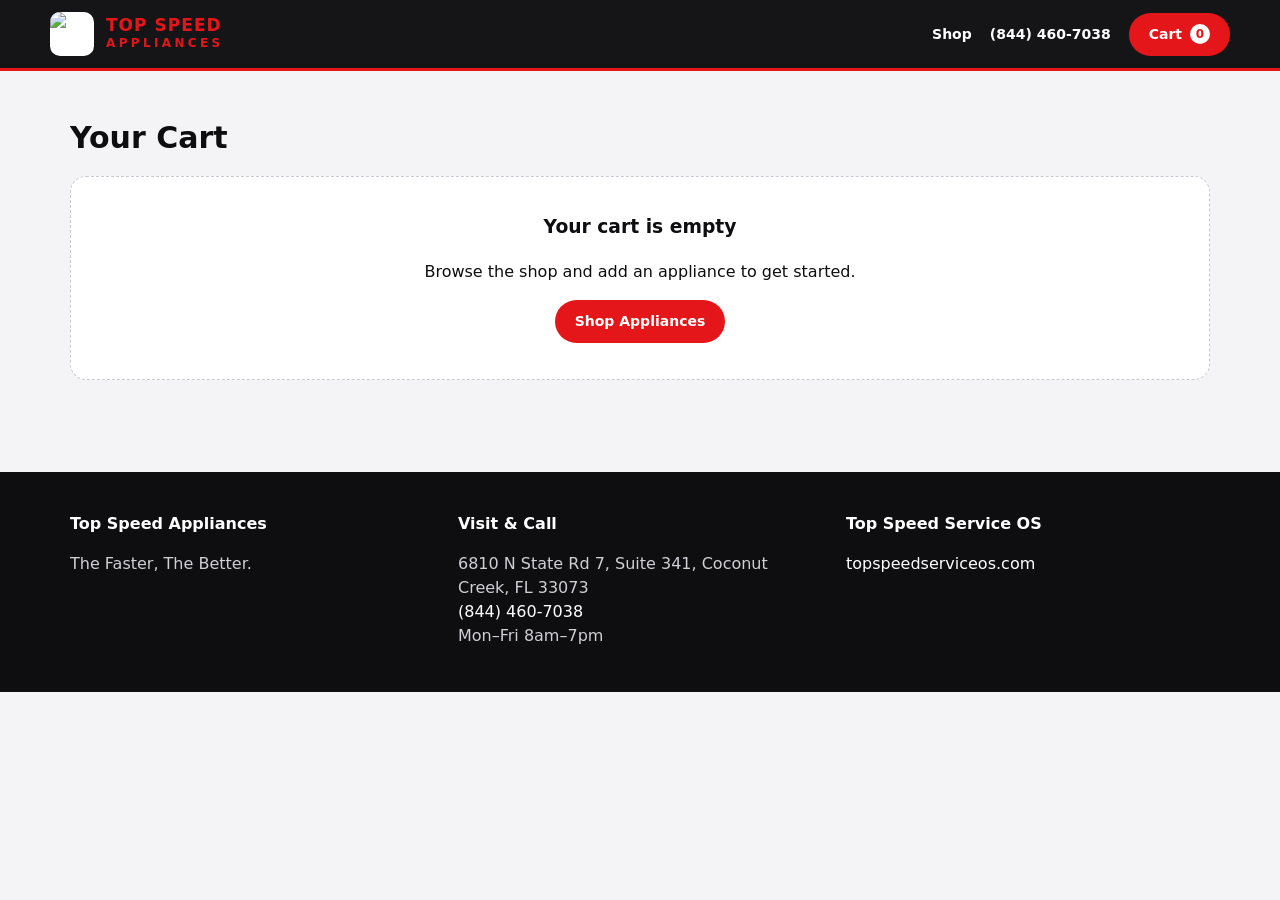
==== cart.html @ 15ac5998 "Top Speed Appliances shop — storefront" ====
<!DOCTYPE html>
<html lang="en"><head><meta charset="utf-8"><meta name="viewport" content="width=device-width,initial-scale=1">
<title>Cart &amp; Checkout — Top Speed Appliances</title><meta name="description" content="Review your cart and check out at Top Speed Appliances. Call (844) 460-7038.">
<link rel="icon" type="image/svg+xml" href="/favicon.svg"><link rel="stylesheet" href="/styles.css"></head><body>
<header class="site"><div class="wrap header-in"><a class="logo" href="/"><img src="/assets/logo-symbol.svg" alt="Top Speed Appliances logo"><span><b>TOP SPEED</b><span>APPLIANCES</span></span></a>
<nav class="main"><a href="/">Shop</a><a href="tel:+18444607038">(844) 460-7038</a><a class="btn" href="/cart.html">Cart <span class="cart-count" id="cart-count">0</span></a></nav></div></header>
<section><div class="wrap"><h2>Your Cart</h2><div id="cart-wrap" style="margin-top:16px"></div>
<div id="checkout-wrap" style="margin-top:28px"></div><div id="result" style="margin-top:16px"></div></div></section>
<footer class="site"><div class="wrap"><div class="cols"><div><h4>Top Speed Appliances</h4><p>The Faster, The Better.</p></div><div><h4>Visit &amp; Call</h4><p>6810 N State Rd 7, Suite 341, Coconut Creek, FL 33073<br><a href="tel:+18444607038">(844) 460-7038</a><br>Mon–Fri 8am–7pm</p></div><div><h4>Top Speed Service OS</h4><p><a href="https://topspeedserviceos.com">topspeedserviceos.com</a></p></div></div></div></footer>
<script src="/app.js"></script>
<script>
function renderCart(){
  var cart = getCart(); var w = document.getElementById('cart-wrap'); var cw = document.getElementById('checkout-wrap');
  if (!cart.length) { w.innerHTML = '<div class="empty"><h3>Your cart is empty</h3><p>Browse the shop and add an appliance to get started.</p><a class="btn" href="/">Shop Appliances</a></div>'; cw.innerHTML = ''; return; }
  var rows = cart.map(function(i, idx){
    return '<tr><td>' + esc(i.title || i.productId) + '</td><td>' + money(i.priceCents) + '</td><td><span class="qty"><button data-dec="' + idx + '" aria-label="Decrease">−</button> ' + i.qty + ' <button data-inc="' + idx + '" aria-label="Increase">+</button></span></td><td><strong>' + money((i.priceCents || 0) * i.qty) + '</strong></td><td><button data-del="' + idx + '" class="btn ghost" style="padding:6px 12px">Remove</button></td></tr>';
  }).join('');
  var subtotal = cartSubtotalCents(cart, null);
  w.innerHTML = '<div style="overflow-x:auto"><table class="cart"><thead><tr><th>Item</th><th>Price</th><th>Qty</th><th>Line Total</th><th></th></tr></thead><tbody>' + rows + '</tbody></table></div><p style="text-align:right;font-size:18px"><strong>Subtotal: ' + money(subtotal) + '</strong></p><p class="sub" style="text-align:right;font-size:13px">Subtotal only. If delivery is chosen, delivery is quoted at checkout confirmation — no delivery charge is added here.</p>';
  cw.innerHTML = '<h3>Checkout</h3><form class="checkout" id="co-form"><label>Full name<input name="name" required autocomplete="name"></label><label>Phone<input name="phone" required type="tel" autocomplete="tel"></label><label>Email<input name="email" required type="email" autocomplete="email"></label><label>Fulfillment<select name="fulfillment"><option value="PICKUP">Pickup — 6810 N State Rd 7, Suite 341, Coconut Creek, FL 33073</option><option value="DELIVERY">Delivery (quoted at checkout confirmation)</option></select></label><label>Notes (optional)<textarea name="notes" rows="3"></textarea></label><button class="btn" type="submit">Place Order</button><p class="sub" style="font-size:13px;margin:0">Your order is confirmed once payment completes. If a payment link is provided, use the Complete Payment button after placing your order.</p></form>';
  w.querySelectorAll('[data-inc]').forEach(function(b){ b.addEventListener('click', function(){ var c = getCart(); c[+b.getAttribute('data-inc')].qty++; setCart(c); renderCart(); }); });
  w.querySelectorAll('[data-dec]').forEach(function(b){ b.addEventListener('click', function(){ var c = getCart(); var i = +b.getAttribute('data-dec'); c[i].qty--; if (c[i].qty < 1) c.splice(i, 1); setCart(c); renderCart(); }); });
  w.querySelectorAll('[data-del]').forEach(function(b){ b.addEventListener('click', function(){ var c = getCart(); c.splice(+b.getAttribute('data-del'), 1); setCart(c); renderCart(); }); });
  document.getElementById('co-form').addEventListener('submit', submitOrder);
}
function submitOrder(e){
  e.preventDefault();
  var fd = new FormData(e.target); var cart = getCart(); var result = document.getElementById('result');
  var payload = { customer: { name: String(fd.get('name') || '').trim(), phone: String(fd.get('phone') || '').trim(), email: String(fd.get('email') || '').trim() }, items: cart.map(function(i){ return { productId: i.productId, qty: i.qty }; }), fulfillment: String(fd.get('fulfillment') || 'PICKUP'), notes: String(fd.get('notes') || '').trim() || undefined };
  result.innerHTML = '<p class="sub">Placing your order…</p>';
  fetch(API_BASE + '/api/v1/sales-os/orders', { method: 'POST', headers: { 'Content-Type': 'application/json' }, body: JSON.stringify(payload) })
    .then(function(r){ if (!r.ok) throw new Error('order ' + r.status); return r.json(); })
    .then(function(j){
      var order = (j.data && j.data.order) || {}; var checkout = (j.data && j.data.checkout) || {};
      var url = checkout.url || checkout.checkoutUrl || checkout.paymentUrl || '';
      var html = '<div class="notice ok"><strong>Order placed.</strong> Order ID: ' + esc(order.id || '—') + '. Your order is confirmed once payment completes — it is not paid yet.';
      if (url) html += '<div style="margin-top:12px"><a class="btn" href="' + esc(url) + '">Complete Payment</a></div>';
      html += '</div>';
      result.innerHTML = html; setCart([]); renderCart(); result.scrollIntoView();
    })
    .catch(function(){ result.innerHTML = '<div class="notice err"><strong>We could not place this order online.</strong> Please call <a href="tel:+18444607038">(844) 460-7038</a> (Mon–Fri 8am–7pm) and we will take your order directly. Your cart has been kept.</div>'; });
}
renderCart();
</script></body></html>
---- styles.css ----
:root{--black:#0E0E10;--red:#E5161A;--red-d:#b80f13;--graphite:#34343A;--bg:#f4f4f6;--card:#fff;--muted:#5c5c66;--line:#e2e2e8;--radius:16px}
*{box-sizing:border-box}html,body{margin:0;padding:0}body{font-family:Inter,system-ui,-apple-system,Segoe UI,Roboto,Arial,sans-serif;background:var(--bg);color:var(--black);line-height:1.5;overflow-x:hidden}
a{color:inherit}img,svg{max-width:100%}
.wrap{max-width:1180px;margin:0 auto;padding:0 20px}
header.site{position:sticky;top:0;z-index:50;background:rgba(14,14,16,.97);color:#fff;border-bottom:3px solid var(--red)}
.header-in{display:flex;align-items:center;gap:16px;padding:12px 0;flex-wrap:wrap}
.logo{display:flex;align-items:center;gap:12px;text-decoration:none;color:#fff}.logo img{width:44px;height:44px;border-radius:10px;background:#fff}
.logo b{font-size:17px;letter-spacing:.06em;display:block;line-height:1.1}.logo span{color:var(--red);font-size:12px;letter-spacing:.28em;font-weight:700}
nav.main{margin-left:auto;display:flex;gap:18px;flex-wrap:wrap;align-items:center}nav.main a{color:#fff;text-decoration:none;font-size:14px;font-weight:600}nav.main a:hover{color:#ff6b6e}
.btn{display:inline-flex;align-items:center;gap:8px;background:var(--red);color:#fff!important;border:0;border-radius:999px;padding:11px 20px;font-weight:700;font-size:14px;text-decoration:none;cursor:pointer}.btn:hover{background:var(--red-d)}.btn.dark{background:var(--black)}.btn.ghost{background:#fff;color:var(--black)!important;border:1px solid var(--line)}.btn svg{width:18px;height:18px;flex:none}
.cart-count{background:#fff;color:var(--red);border-radius:999px;min-width:20px;height:20px;display:inline-flex;align-items:center;justify-content:center;font-size:12px;padding:0 5px}
.hero{background:radial-gradient(900px 400px at 85% -10%,rgba(229,22,26,.45),transparent 60%),linear-gradient(135deg,#0E0E10,#1b1b20 55%,#34343A);color:#fff;padding:56px 0 64px}
.hero h1{font-size:clamp(30px,5vw,52px);line-height:1.05;margin:14px 0 14px;max-width:720px}.hero p{color:#d7d7de;max-width:620px;font-size:17px}.hero .cta{display:flex;gap:12px;flex-wrap:wrap;margin-top:24px}
.eyebrow{color:#ff6b6e;letter-spacing:.24em;font-weight:800;font-size:12px;text-transform:uppercase}
.hero-logo{background:#fff;border-radius:14px;padding:10px 14px;display:inline-block}
section{padding:44px 0}.section-head{display:flex;align-items:end;justify-content:space-between;gap:16px;flex-wrap:wrap;margin-bottom:20px}h2{font-size:clamp(22px,3vw,30px);margin:0} .sub{color:var(--muted)}
.grid{display:grid;grid-template-columns:repeat(auto-fill,minmax(200px,1fr));gap:16px}
.cat-card{background:var(--card);border:1px solid var(--line);border-radius:var(--radius);padding:22px;text-decoration:none;display:block;transition:.15s}.cat-card:hover{border-color:var(--red);transform:translateY(-2px)}.cat-card svg{width:40px;height:40px;color:var(--red)}.cat-card h3{margin:10px 0 4px;font-size:16px}.cat-card p{margin:0;color:var(--muted);font-size:13px}
.cards{display:grid;grid-template-columns:repeat(auto-fill,minmax(250px,1fr));gap:18px}
.p-card{background:var(--card);border:1px solid var(--line);border-radius:var(--radius);overflow:hidden;display:flex;flex-direction:column}
.p-media{aspect-ratio:4/3;background:linear-gradient(135deg,#ececf0,#d9d9e0);display:flex;align-items:center;justify-content:center;color:var(--graphite)}.p-media img{width:100%;height:100%;object-fit:cover}.p-media svg{width:72px;height:72px;opacity:.55}
.p-body{padding:16px;display:flex;flex-direction:column;gap:6px;flex:1}.p-body h3{margin:0;font-size:16px}.meta{color:var(--muted);font-size:13px}
.price{font-size:20px;font-weight:800}.compare{color:var(--muted);text-decoration:line-through;font-size:14px;font-weight:500;margin-left:8px}
.badge{display:inline-block;background:#fdecec;color:var(--red-d);border:1px solid #f6c1c2;font-size:12px;font-weight:700;border-radius:999px;padding:2px 9px}
.p-actions{margin-top:auto;display:flex;gap:8px;flex-wrap:wrap;padding-top:10px}
.empty{background:var(--card);border:1.5px dashed #c9c9d2;border-radius:var(--radius);padding:36px;text-align:center}.empty h3{margin-top:0}
.trust{display:grid;grid-template-columns:repeat(auto-fit,minmax(230px,1fr));gap:16px}
.trust div{background:var(--black);color:#fff;border-radius:var(--radius);padding:22px}.trust svg{width:34px;height:34px;color:#ff6b6e}.trust h3{margin:8px 0 6px}.trust p{color:#cfcfd6;margin:0;font-size:14px}
.eco{background:#fff;border:1px solid var(--line);border-radius:var(--radius);padding:24px}.eco-grid{display:grid;grid-template-columns:repeat(auto-fit,minmax(220px,1fr));gap:18px}.eco a{font-weight:700;color:var(--red);text-decoration:none}
footer.site{background:var(--black);color:#cfcfd6;padding:40px 0 28px;margin-top:20px}footer.site a{color:#fff;text-decoration:none}footer .cols{display:grid;grid-template-columns:repeat(auto-fit,minmax(200px,1fr));gap:24px}footer h4{color:#fff;margin:0 0 10px}
.detail{display:grid;grid-template-columns:1fr 1fr;gap:28px}@media(max-width:760px){.detail{grid-template-columns:1fr}}
.gallery{background:#fff;border:1px solid var(--line);border-radius:var(--radius);overflow:hidden;min-height:280px;display:flex;align-items:center;justify-content:center}.gallery img{width:100%;height:100%;object-fit:cover}
.spec{background:#fff;border:1px solid var(--line);border-radius:var(--radius);padding:16px}.spec table{width:100%;border-collapse:collapse}.spec td{padding:8px 4px;border-bottom:1px solid var(--line);font-size:14px}.spec td:first-child{color:var(--muted);width:42%}
form.checkout{background:#fff;border:1px solid var(--line);border-radius:var(--radius);padding:22px;display:grid;gap:14px}label{font-size:13px;font-weight:700;display:grid;gap:6px}input,select,textarea{font:inherit;padding:11px 12px;border:1px solid #c9c9d2;border-radius:10px;width:100%}
table.cart{width:100%;border-collapse:collapse;background:#fff;border-radius:var(--radius);overflow:hidden}table.cart th,table.cart td{padding:12px;border-bottom:1px solid var(--line);text-align:left;font-size:14px}
.notice{border-radius:12px;padding:14px 16px;font-size:14px}.notice.ok{background:#e9f7ee;border:1px solid #a9dcb9}.notice.err{background:#fdecec;border:1px solid #f0a3a5}
.speedy-fab{position:fixed;right:16px;bottom:16px;z-index:60;background:var(--red);color:#fff;text-decoration:none;font-weight:800;border-radius:999px;padding:13px 18px;box-shadow:0 8px 24px rgba(0,0,0,.3);display:inline-flex;gap:8px;align-items:center}.speedy-fab svg{width:19px;height:19px}
.qty{display:inline-flex;gap:6px;align-items:center}.qty button{width:28px;height:28px;border-radius:8px;border:1px solid var(--line);background:#fff;cursor:pointer;font-weight:800}
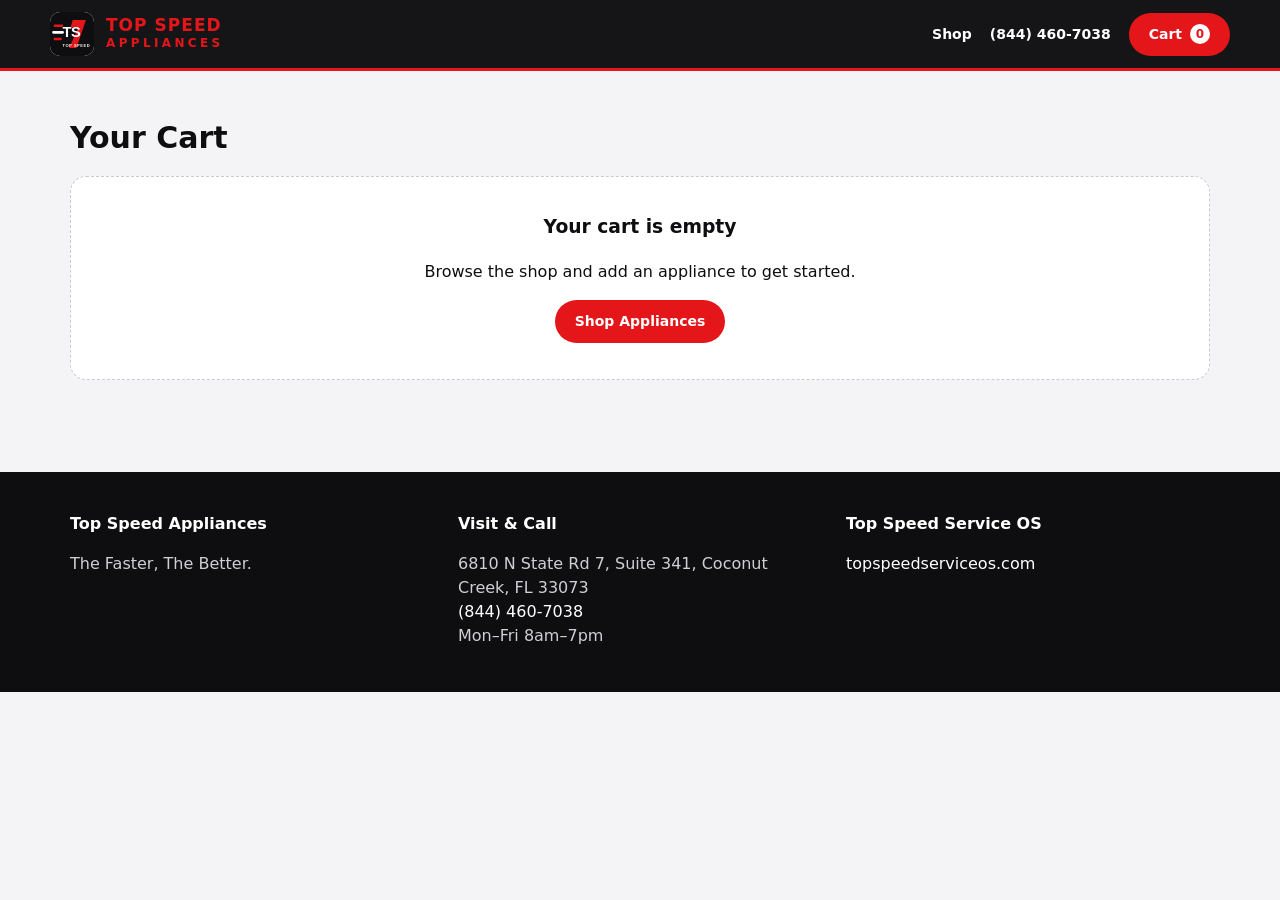
==== commit 74c59ef1: "Wire favicon set + web app manifest into all pages" ====
--- a/cart.html
+++ b/cart.html
@@ -1,7 +1,7 @@
 <!DOCTYPE html>
 <html lang="en"><head><meta charset="utf-8"><meta name="viewport" content="width=device-width,initial-scale=1">
 <title>Cart &amp; Checkout — Top Speed Appliances</title><meta name="description" content="Review your cart and check out at Top Speed Appliances. Call (844) 460-7038.">
-<link rel="icon" type="image/svg+xml" href="/favicon.svg"><link rel="stylesheet" href="/styles.css"></head><body>
+<link rel="icon" type="image/svg+xml" href="/favicon.svg"><link rel="icon" href="/favicon.ico" sizes="any"><link rel="apple-touch-icon" href="/apple-touch-icon.png"><link rel="manifest" href="/manifest.webmanifest"><link rel="stylesheet" href="/styles.css"></head><body>
 <header class="site"><div class="wrap header-in"><a class="logo" href="/"><img src="/assets/logo-symbol.svg" alt="Top Speed Appliances logo"><span><b>TOP SPEED</b><span>APPLIANCES</span></span></a>
 <nav class="main"><a href="/">Shop</a><a href="tel:+18444607038">(844) 460-7038</a><a class="btn" href="/cart.html">Cart <span class="cart-count" id="cart-count">0</span></a></nav></div></header>
 <section><div class="wrap"><h2>Your Cart</h2><div id="cart-wrap" style="margin-top:16px"></div>
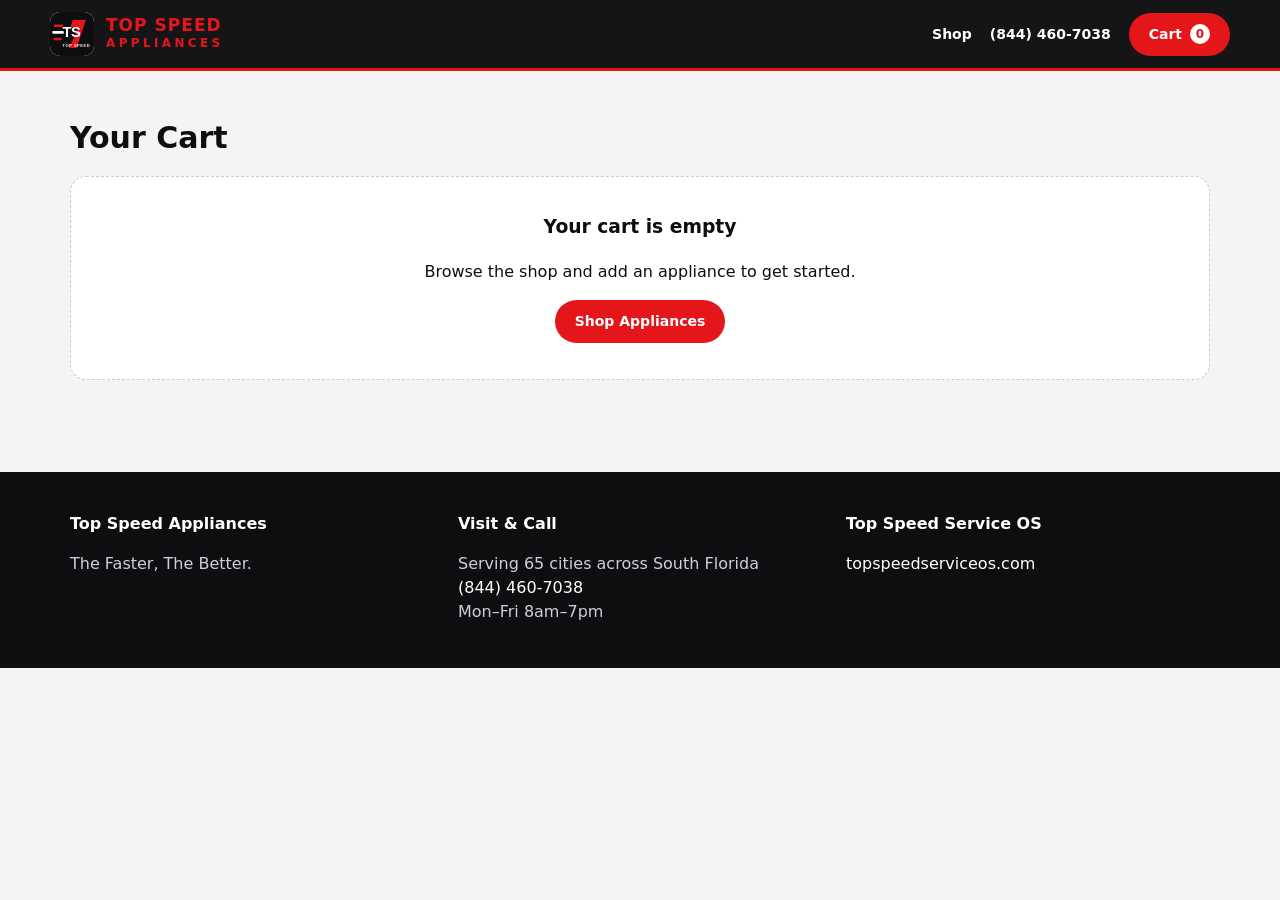
==== commit ca9876a6: "Public-address rule: remove Coconut Creek street address from footers, checkout pickup option, produ" ====
--- a/cart.html
+++ b/cart.html
@@ -6,7 +6,7 @@
 <nav class="main"><a href="/">Shop</a><a href="tel:+18444607038">(844) 460-7038</a><a class="btn" href="/cart.html">Cart <span class="cart-count" id="cart-count">0</span></a></nav></div></header>
 <section><div class="wrap"><h2>Your Cart</h2><div id="cart-wrap" style="margin-top:16px"></div>
 <div id="checkout-wrap" style="margin-top:28px"></div><div id="result" style="margin-top:16px"></div></div></section>
-<footer class="site"><div class="wrap"><div class="cols"><div><h4>Top Speed Appliances</h4><p>The Faster, The Better.</p></div><div><h4>Visit &amp; Call</h4><p>6810 N State Rd 7, Suite 341, Coconut Creek, FL 33073<br><a href="tel:+18444607038">(844) 460-7038</a><br>Mon–Fri 8am–7pm</p></div><div><h4>Top Speed Service OS</h4><p><a href="https://topspeedserviceos.com">topspeedserviceos.com</a></p></div></div></div></footer>
+<footer class="site"><div class="wrap"><div class="cols"><div><h4>Top Speed Appliances</h4><p>The Faster, The Better.</p></div><div><h4>Visit &amp; Call</h4><p>Serving 65 cities across South Florida<br><a href="tel:+18444607038">(844) 460-7038</a><br>Mon–Fri 8am–7pm</p></div><div><h4>Top Speed Service OS</h4><p><a href="https://topspeedserviceos.com">topspeedserviceos.com</a></p></div></div></div></footer>
 <script src="/app.js"></script>
 <script>
 function renderCart(){
@@ -17,7 +17,7 @@
   }).join('');
   var subtotal = cartSubtotalCents(cart, null);
   w.innerHTML = '<div style="overflow-x:auto"><table class="cart"><thead><tr><th>Item</th><th>Price</th><th>Qty</th><th>Line Total</th><th></th></tr></thead><tbody>' + rows + '</tbody></table></div><p style="text-align:right;font-size:18px"><strong>Subtotal: ' + money(subtotal) + '</strong></p><p class="sub" style="text-align:right;font-size:13px">Subtotal only. If delivery is chosen, delivery is quoted at checkout confirmation — no delivery charge is added here.</p>';
-  cw.innerHTML = '<h3>Checkout</h3><form class="checkout" id="co-form"><label>Full name<input name="name" required autocomplete="name"></label><label>Phone<input name="phone" required type="tel" autocomplete="tel"></label><label>Email<input name="email" required type="email" autocomplete="email"></label><label>Fulfillment<select name="fulfillment"><option value="PICKUP">Pickup — 6810 N State Rd 7, Suite 341, Coconut Creek, FL 33073</option><option value="DELIVERY">Delivery (quoted at checkout confirmation)</option></select></label><label>Notes (optional)<textarea name="notes" rows="3"></textarea></label><button class="btn" type="submit">Place Order</button><p class="sub" style="font-size:13px;margin:0">Your order is confirmed once payment completes. If a payment link is provided, use the Complete Payment button after placing your order.</p></form>';
+  cw.innerHTML = '<h3>Checkout</h3><form class="checkout" id="co-form"><label>Full name<input name="name" required autocomplete="name"></label><label>Phone<input name="phone" required type="tel" autocomplete="tel"></label><label>Email<input name="email" required type="email" autocomplete="email"></label><label>Fulfillment<select name="fulfillment"><option value="PICKUP">Pickup — Coconut Creek, FL (pickup details provided at checkout confirmation)</option><option value="DELIVERY">Delivery (quoted at checkout confirmation)</option></select></label><label>Notes (optional)<textarea name="notes" rows="3"></textarea></label><button class="btn" type="submit">Place Order</button><p class="sub" style="font-size:13px;margin:0">Your order is confirmed once payment completes. If a payment link is provided, use the Complete Payment button after placing your order.</p></form>';
   w.querySelectorAll('[data-inc]').forEach(function(b){ b.addEventListener('click', function(){ var c = getCart(); c[+b.getAttribute('data-inc')].qty++; setCart(c); renderCart(); }); });
   w.querySelectorAll('[data-dec]').forEach(function(b){ b.addEventListener('click', function(){ var c = getCart(); var i = +b.getAttribute('data-dec'); c[i].qty--; if (c[i].qty < 1) c.splice(i, 1); setCart(c); renderCart(); }); });
   w.querySelectorAll('[data-del]').forEach(function(b){ b.addEventListener('click', function(){ var c = getCart(); c.splice(+b.getAttribute('data-del'), 1); setCart(c); renderCart(); }); });
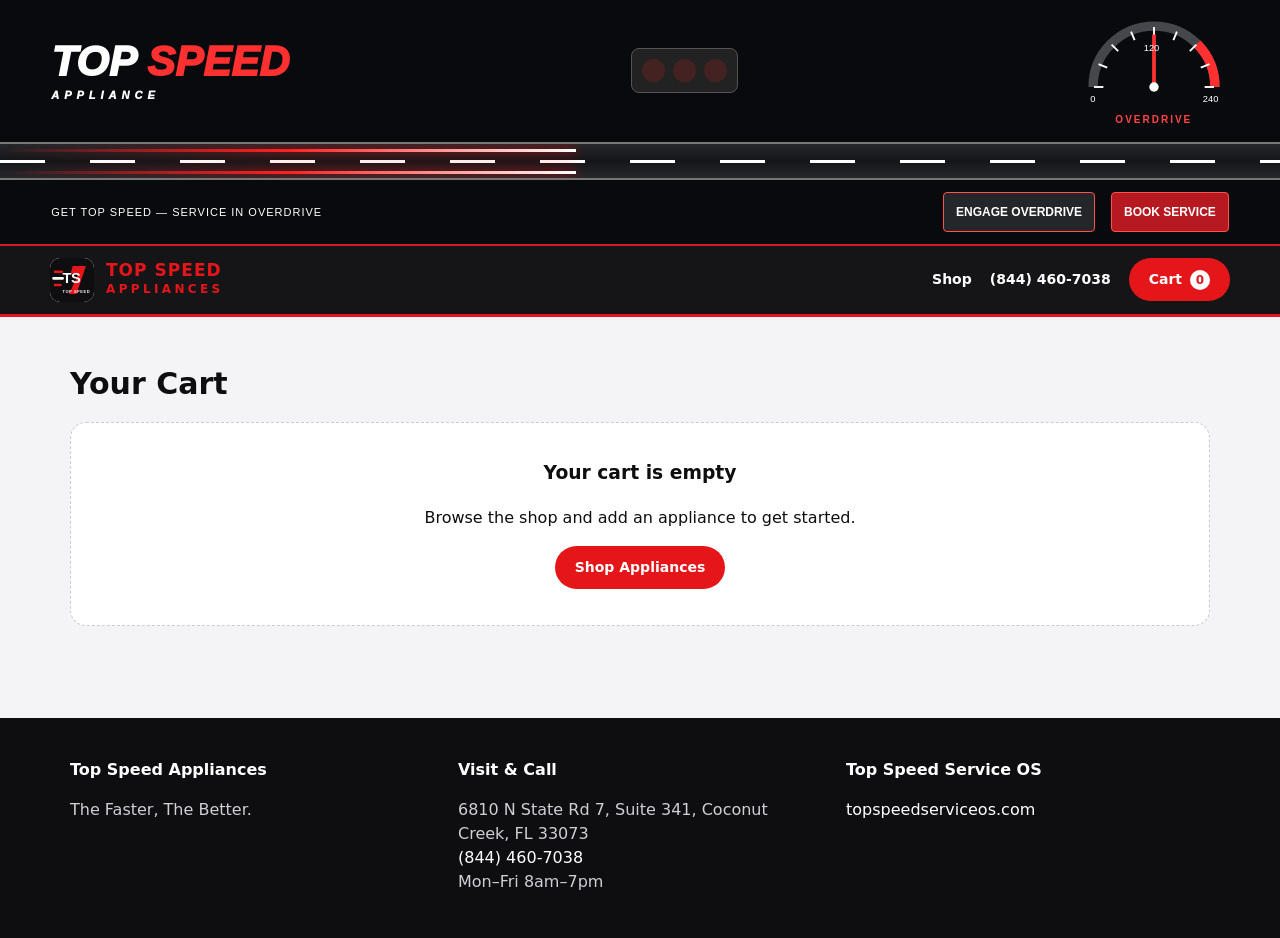
==== commit f0c77fd4: "Add Top Speed Overdrive Header band to shop pages (BOOK SERVICE -> https://topspeedserviceos.com/boo" ====
--- a/cart.html
+++ b/cart.html
@@ -1,12 +1,14 @@
 <!DOCTYPE html>
 <html lang="en"><head><meta charset="utf-8"><meta name="viewport" content="width=device-width,initial-scale=1">
 <title>Cart &amp; Checkout — Top Speed Appliances</title><meta name="description" content="Review your cart and check out at Top Speed Appliances. Call (844) 460-7038.">
-<link rel="icon" type="image/svg+xml" href="/favicon.svg"><link rel="icon" href="/favicon.ico" sizes="any"><link rel="apple-touch-icon" href="/apple-touch-icon.png"><link rel="manifest" href="/manifest.webmanifest"><link rel="stylesheet" href="/styles.css"></head><body>
+<link rel="icon" type="image/svg+xml" href="/favicon.svg"><link rel="icon" href="/favicon.ico" sizes="any"><link rel="apple-touch-icon" href="/apple-touch-icon.png"><link rel="manifest" href="/manifest.webmanifest"><link rel="stylesheet" href="/styles.css"><link rel="stylesheet" href="/overdrive.css">
+</head><body>
+<header class="ts-header"><div class="ts-top"><a class="ts-brand" href="/">TOP <span>SPEED</span><small>APPLIANCE</small></a><div class="ts-lights" aria-hidden="true"><i></i><i></i><i></i></div><div class="ts-gauge" aria-hidden="true"><svg viewBox="0 0 160 100"><path d="M15 80 A65 65 0 0 1 145 80" fill="none" stroke="#45474c" stroke-width="10"/><path d="M126 34 A65 65 0 0 1 145 80" fill="none" stroke="#ff3030" stroke-width="10"/><path d="M80 16 V26" stroke="white" stroke-width="2" transform="rotate(-90.0 80 80)"/><path d="M80 16 V26" stroke="white" stroke-width="2" transform="rotate(-67.5 80 80)"/><path d="M80 16 V26" stroke="white" stroke-width="2" transform="rotate(-45.0 80 80)"/><path d="M80 16 V26" stroke="white" stroke-width="2" transform="rotate(-22.5 80 80)"/><path d="M80 16 V26" stroke="white" stroke-width="2" transform="rotate(0.0 80 80)"/><path d="M80 16 V26" stroke="white" stroke-width="2" transform="rotate(22.5 80 80)"/><path d="M80 16 V26" stroke="white" stroke-width="2" transform="rotate(45.0 80 80)"/><path d="M80 16 V26" stroke="white" stroke-width="2" transform="rotate(67.5 80 80)"/><path d="M80 16 V26" stroke="white" stroke-width="2" transform="rotate(90.0 80 80)"/><g class="ts-needle"><path d="M80 80 L80 24" stroke="#ff3030" stroke-width="4"/><circle cx="80" cy="80" r="5" fill="white"/></g><g fill="white" font-size="10"><text x="12" y="96">0</text><text x="69" y="42">120</text><text x="132" y="96">240</text></g></svg><b>OVERDRIVE</b></div></div><div class="ts-road" aria-hidden="true"><div class="ts-lanes"></div><div class="ts-streak"></div><div class="ts-streak ts-second"></div></div><div class="ts-bottom"><span>GET TOP SPEED — SERVICE IN OVERDRIVE</span><button type="button" class="ts-boost-btn" aria-pressed="false">ENGAGE OVERDRIVE</button><a class="ts-book" href="https://topspeedserviceos.com/book">BOOK SERVICE</a></div></header>
 <header class="site"><div class="wrap header-in"><a class="logo" href="/"><img src="/assets/logo-symbol.svg" alt="Top Speed Appliances logo"><span><b>TOP SPEED</b><span>APPLIANCES</span></span></a>
 <nav class="main"><a href="/">Shop</a><a href="tel:+18444607038">(844) 460-7038</a><a class="btn" href="/cart.html">Cart <span class="cart-count" id="cart-count">0</span></a></nav></div></header>
 <section><div class="wrap"><h2>Your Cart</h2><div id="cart-wrap" style="margin-top:16px"></div>
 <div id="checkout-wrap" style="margin-top:28px"></div><div id="result" style="margin-top:16px"></div></div></section>
-<footer class="site"><div class="wrap"><div class="cols"><div><h4>Top Speed Appliances</h4><p>The Faster, The Better.</p></div><div><h4>Visit &amp; Call</h4><p>Serving 65 cities across South Florida<br><a href="tel:+18444607038">(844) 460-7038</a><br>Mon–Fri 8am–7pm</p></div><div><h4>Top Speed Service OS</h4><p><a href="https://topspeedserviceos.com">topspeedserviceos.com</a></p></div></div></div></footer>
+<footer class="site"><div class="wrap"><div class="cols"><div><h4>Top Speed Appliances</h4><p>The Faster, The Better.</p></div><div><h4>Visit &amp; Call</h4><p>6810 N State Rd 7, Suite 341, Coconut Creek, FL 33073<br><a href="tel:+18444607038">(844) 460-7038</a><br>Mon–Fri 8am–7pm</p></div><div><h4>Top Speed Service OS</h4><p><a href="https://topspeedserviceos.com">topspeedserviceos.com</a></p></div></div></div></footer>
 <script src="/app.js"></script>
 <script>
 function renderCart(){
@@ -17,7 +19,7 @@
   }).join('');
   var subtotal = cartSubtotalCents(cart, null);
   w.innerHTML = '<div style="overflow-x:auto"><table class="cart"><thead><tr><th>Item</th><th>Price</th><th>Qty</th><th>Line Total</th><th></th></tr></thead><tbody>' + rows + '</tbody></table></div><p style="text-align:right;font-size:18px"><strong>Subtotal: ' + money(subtotal) + '</strong></p><p class="sub" style="text-align:right;font-size:13px">Subtotal only. If delivery is chosen, delivery is quoted at checkout confirmation — no delivery charge is added here.</p>';
-  cw.innerHTML = '<h3>Checkout</h3><form class="checkout" id="co-form"><label>Full name<input name="name" required autocomplete="name"></label><label>Phone<input name="phone" required type="tel" autocomplete="tel"></label><label>Email<input name="email" required type="email" autocomplete="email"></label><label>Fulfillment<select name="fulfillment"><option value="PICKUP">Pickup — Coconut Creek, FL (pickup details provided at checkout confirmation)</option><option value="DELIVERY">Delivery (quoted at checkout confirmation)</option></select></label><label>Notes (optional)<textarea name="notes" rows="3"></textarea></label><button class="btn" type="submit">Place Order</button><p class="sub" style="font-size:13px;margin:0">Your order is confirmed once payment completes. If a payment link is provided, use the Complete Payment button after placing your order.</p></form>';
+  cw.innerHTML = '<h3>Checkout</h3><form class="checkout" id="co-form"><label>Full name<input name="name" required autocomplete="name"></label><label>Phone<input name="phone" required type="tel" autocomplete="tel"></label><label>Email<input name="email" required type="email" autocomplete="email"></label><label>Fulfillment<select name="fulfillment"><option value="PICKUP">Pickup — 6810 N State Rd 7, Suite 341, Coconut Creek, FL 33073</option><option value="DELIVERY">Delivery (quoted at checkout confirmation)</option></select></label><label>Notes (optional)<textarea name="notes" rows="3"></textarea></label><button class="btn" type="submit">Place Order</button><p class="sub" style="font-size:13px;margin:0">Your order is confirmed once payment completes. If a payment link is provided, use the Complete Payment button after placing your order.</p></form>';
   w.querySelectorAll('[data-inc]').forEach(function(b){ b.addEventListener('click', function(){ var c = getCart(); c[+b.getAttribute('data-inc')].qty++; setCart(c); renderCart(); }); });
   w.querySelectorAll('[data-dec]').forEach(function(b){ b.addEventListener('click', function(){ var c = getCart(); var i = +b.getAttribute('data-dec'); c[i].qty--; if (c[i].qty < 1) c.splice(i, 1); setCart(c); renderCart(); }); });
   w.querySelectorAll('[data-del]').forEach(function(b){ b.addEventListener('click', function(){ var c = getCart(); c.splice(+b.getAttribute('data-del'), 1); setCart(c); renderCart(); }); });
@@ -41,4 +43,5 @@
     .catch(function(){ result.innerHTML = '<div class="notice err"><strong>We could not place this order online.</strong> Please call <a href="tel:+18444607038">(844) 460-7038</a> (Mon–Fri 8am–7pm) and we will take your order directly. Your cart has been kept.</div>'; });
 }
 renderCart();
-</script></body></html>
+</script><script src="/overdrive-band.js" defer></script>
+</body></html>
--- a/overdrive.css
+++ b/overdrive.css
@@ -0,0 +1 @@
+.ts-header{background:#090a0d;color:#fff;font-family:Arial,sans-serif;width:100%;overflow:hidden;box-sizing:border-box;border-bottom:2px solid #d71920}.ts-header *{box-sizing:border-box}.ts-top,.ts-bottom{display:flex;align-items:center;justify-content:space-between;gap:16px;padding:12px clamp(12px,4vw,64px)}.ts-brand{font-size:clamp(20px,4vw,42px);font-weight:950;font-style:italic;color:white;text-decoration:none;line-height:1}.ts-brand span{color:#ff3030}.ts-brand small{display:block;font-size:11px;letter-spacing:5px;margin-top:7px}.ts-lights{display:flex;gap:8px;padding:10px;background:#222;border:1px solid #555;border-radius:8px}.ts-lights i{width:clamp(12px,2vw,23px);aspect-ratio:1;border-radius:50%;background:#422;animation:ts-red 6s infinite}.ts-lights i:nth-child(2){animation-name:ts-yellow}.ts-lights i:nth-child(3){animation-name:ts-green}.ts-gauge{width:clamp(80px,14vw,150px);text-align:center}.ts-gauge svg{width:100%;display:block}.ts-gauge b{font-size:10px;letter-spacing:2px;color:#ff4545}.ts-needle{transform-origin:80px 80px;animation:ts-rev 6s infinite}.ts-road{height:38px;position:relative;overflow:hidden;background:linear-gradient(#25272b,#151619,#25272b);border-block:2px solid #777}.ts-lanes{position:absolute;top:16px;width:calc(100% + 90px);height:3px;background:repeating-linear-gradient(90deg,#fff 0 45px,transparent 45px 90px);animation:ts-drive .55s linear infinite}.ts-streak{position:absolute;top:5px;height:3px;width:45%;background:linear-gradient(90deg,transparent,#ff2020,#fff);filter:drop-shadow(0 0 6px red);animation:ts-streak 1.4s linear infinite}.ts-second{top:27px;animation-delay:.6s}.ts-bottom{flex-wrap:wrap}.ts-bottom span{font-size:11px;letter-spacing:1px;flex:1;min-width:150px}.ts-bottom button,.ts-bottom a{font:700 12px Arial;color:white;background:#b71920;border:1px solid #ff5050;border-radius:4px;padding:12px;text-decoration:none;cursor:pointer}.ts-bottom button{background:#25262a}.ts-header :focus-visible{outline:3px solid #fff;outline-offset:3px}.ts-boost .ts-lanes{animation-duration:.12s}.ts-boost .ts-streak{animation-duration:.3s}.ts-boost .ts-needle{animation:none;transform:rotate(85deg)}@keyframes ts-drive{to{transform:translateX(-90px)}}@keyframes ts-streak{from{left:-50%}to{left:110%}}@keyframes ts-red{0%,24%{background:#ff2222;box-shadow:0 0 12px red}25%,100%{background:#401111}}@keyframes ts-yellow{0%,24%,42%,100%{background:#403510}25%,41%{background:#ffdb00;box-shadow:0 0 12px gold}}@keyframes ts-green{0%,41%{background:#10351a}42%,100%{background:#26ff65;box-shadow:0 0 12px lime}}@keyframes ts-rev{0%,10%{transform:rotate(-85deg)}25%{transform:rotate(-25deg)}42%,85%{transform:rotate(78deg)}100%{transform:rotate(-85deg)}}@media(max-width:480px){.ts-top{gap:8px}.ts-lights{gap:4px;padding:6px}.ts-bottom span{flex-basis:100%}.ts-bottom button,.ts-bottom a{flex:1;text-align:center}}@media(prefers-reduced-motion:reduce){.ts-header *{animation:none!important}.ts-lights i:nth-child(3){background:#26ff65}.ts-needle{transform:rotate(78deg)}}
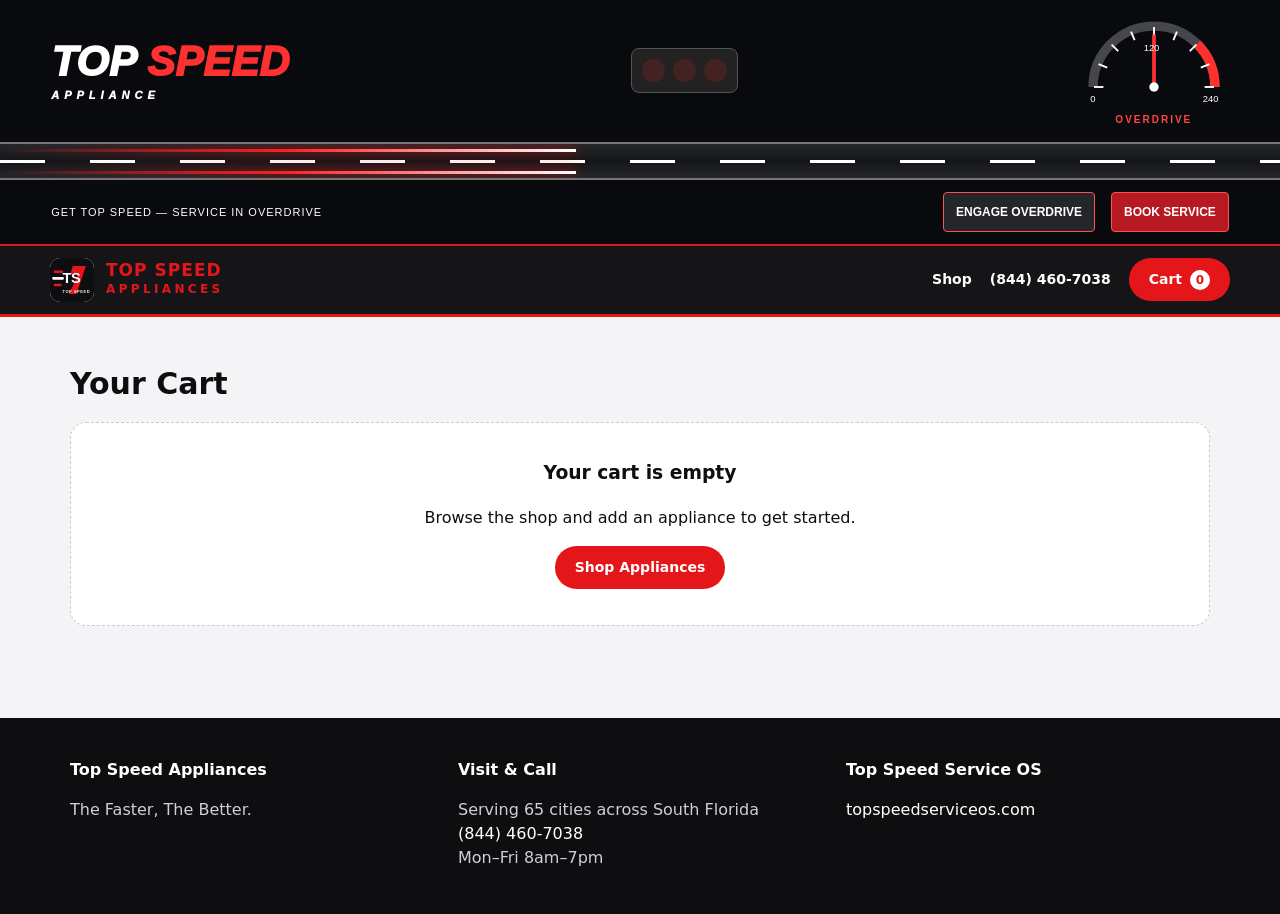
==== commit 88723063: "Public-address rule (re-apply on top of Overdrive header commit f0c77fd, which was built from a pre-" ====
--- a/cart.html
+++ b/cart.html
@@ -8,7 +8,7 @@
 <nav class="main"><a href="/">Shop</a><a href="tel:+18444607038">(844) 460-7038</a><a class="btn" href="/cart.html">Cart <span class="cart-count" id="cart-count">0</span></a></nav></div></header>
 <section><div class="wrap"><h2>Your Cart</h2><div id="cart-wrap" style="margin-top:16px"></div>
 <div id="checkout-wrap" style="margin-top:28px"></div><div id="result" style="margin-top:16px"></div></div></section>
-<footer class="site"><div class="wrap"><div class="cols"><div><h4>Top Speed Appliances</h4><p>The Faster, The Better.</p></div><div><h4>Visit &amp; Call</h4><p>6810 N State Rd 7, Suite 341, Coconut Creek, FL 33073<br><a href="tel:+18444607038">(844) 460-7038</a><br>Mon–Fri 8am–7pm</p></div><div><h4>Top Speed Service OS</h4><p><a href="https://topspeedserviceos.com">topspeedserviceos.com</a></p></div></div></div></footer>
+<footer class="site"><div class="wrap"><div class="cols"><div><h4>Top Speed Appliances</h4><p>The Faster, The Better.</p></div><div><h4>Visit &amp; Call</h4><p>Serving 65 cities across South Florida<br><a href="tel:+18444607038">(844) 460-7038</a><br>Mon–Fri 8am–7pm</p></div><div><h4>Top Speed Service OS</h4><p><a href="https://topspeedserviceos.com">topspeedserviceos.com</a></p></div></div></div></footer>
 <script src="/app.js"></script>
 <script>
 function renderCart(){
@@ -19,7 +19,7 @@
   }).join('');
   var subtotal = cartSubtotalCents(cart, null);
   w.innerHTML = '<div style="overflow-x:auto"><table class="cart"><thead><tr><th>Item</th><th>Price</th><th>Qty</th><th>Line Total</th><th></th></tr></thead><tbody>' + rows + '</tbody></table></div><p style="text-align:right;font-size:18px"><strong>Subtotal: ' + money(subtotal) + '</strong></p><p class="sub" style="text-align:right;font-size:13px">Subtotal only. If delivery is chosen, delivery is quoted at checkout confirmation — no delivery charge is added here.</p>';
-  cw.innerHTML = '<h3>Checkout</h3><form class="checkout" id="co-form"><label>Full name<input name="name" required autocomplete="name"></label><label>Phone<input name="phone" required type="tel" autocomplete="tel"></label><label>Email<input name="email" required type="email" autocomplete="email"></label><label>Fulfillment<select name="fulfillment"><option value="PICKUP">Pickup — 6810 N State Rd 7, Suite 341, Coconut Creek, FL 33073</option><option value="DELIVERY">Delivery (quoted at checkout confirmation)</option></select></label><label>Notes (optional)<textarea name="notes" rows="3"></textarea></label><button class="btn" type="submit">Place Order</button><p class="sub" style="font-size:13px;margin:0">Your order is confirmed once payment completes. If a payment link is provided, use the Complete Payment button after placing your order.</p></form>';
+  cw.innerHTML = '<h3>Checkout</h3><form class="checkout" id="co-form"><label>Full name<input name="name" required autocomplete="name"></label><label>Phone<input name="phone" required type="tel" autocomplete="tel"></label><label>Email<input name="email" required type="email" autocomplete="email"></label><label>Fulfillment<select name="fulfillment"><option value="PICKUP">Pickup — Coconut Creek, FL (pickup details provided at checkout confirmation)</option><option value="DELIVERY">Delivery (quoted at checkout confirmation)</option></select></label><label>Notes (optional)<textarea name="notes" rows="3"></textarea></label><button class="btn" type="submit">Place Order</button><p class="sub" style="font-size:13px;margin:0">Your order is confirmed once payment completes. If a payment link is provided, use the Complete Payment button after placing your order.</p></form>';
   w.querySelectorAll('[data-inc]').forEach(function(b){ b.addEventListener('click', function(){ var c = getCart(); c[+b.getAttribute('data-inc')].qty++; setCart(c); renderCart(); }); });
   w.querySelectorAll('[data-dec]').forEach(function(b){ b.addEventListener('click', function(){ var c = getCart(); var i = +b.getAttribute('data-dec'); c[i].qty--; if (c[i].qty < 1) c.splice(i, 1); setCart(c); renderCart(); }); });
   w.querySelectorAll('[data-del]').forEach(function(b){ b.addEventListener('click', function(){ var c = getCart(); c.splice(+b.getAttribute('data-del'), 1); setCart(c); renderCart(); }); });
